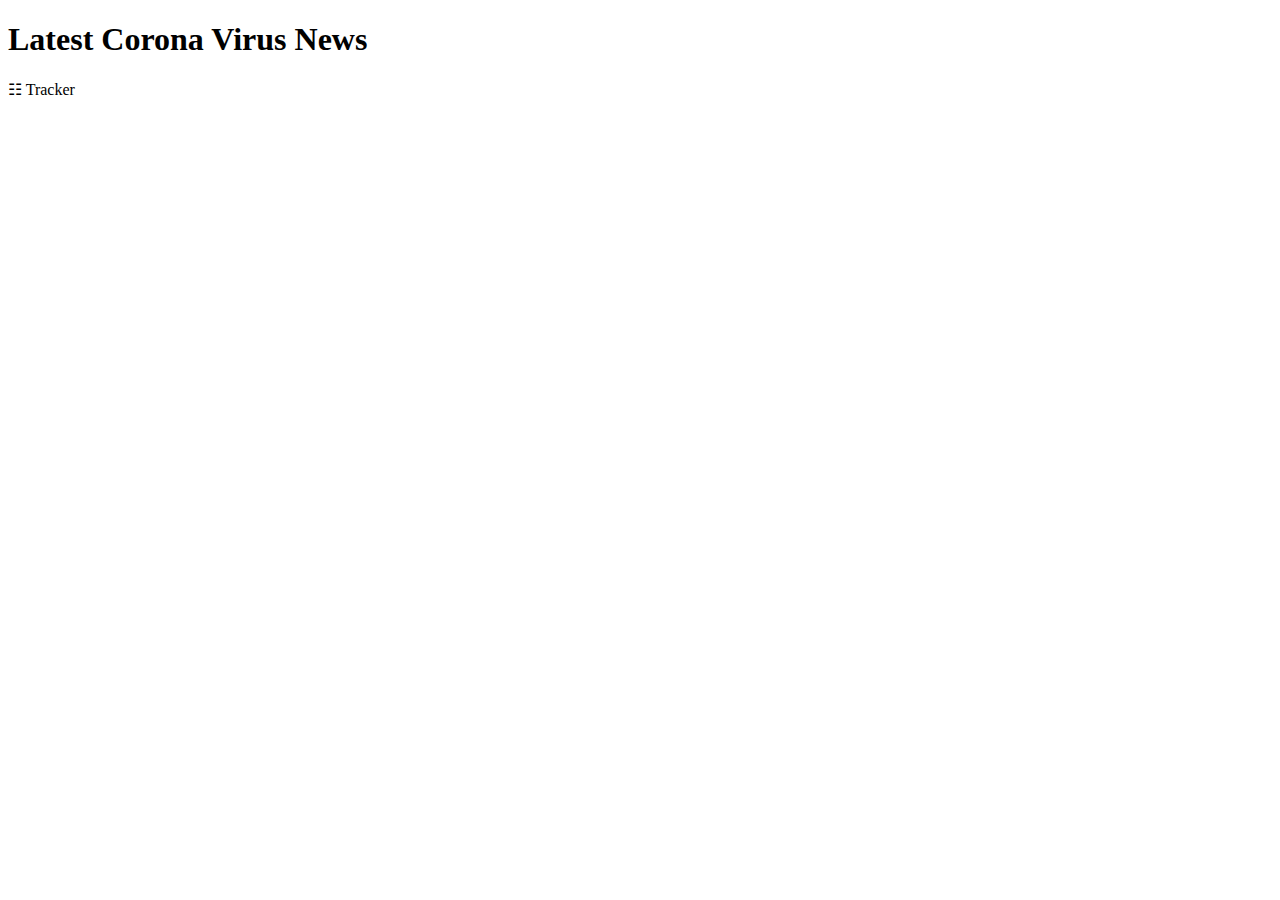
==== templates/covid19_news.html @ 8304a85c "news feature" ====
<!DOCTYPE html>
<html lang="en">
    <head>
        <meta charset="UTF-8" />
        <meta name="viewport" content="width=device-width, initial-scale=1.0" />
        <title>Corona Virus News</title>

        <style>
            @import url('static/css/news-base.css');
            @import url('static/css/news-grid.css');
        </style>
    </head>

    <body>
        <div class="top-nav">
            <h1>Latest Corona Virus News<h1></h1>
            <a id="nav-covid19"">&#9783; Tracker</a>
        </div>

        <div id="news-articles" class="news-grid">
        </div>

        <script src="static/src/config.js"></script>
        <script src="static/src/news-grid.js"></script>        
    </body>
</html>
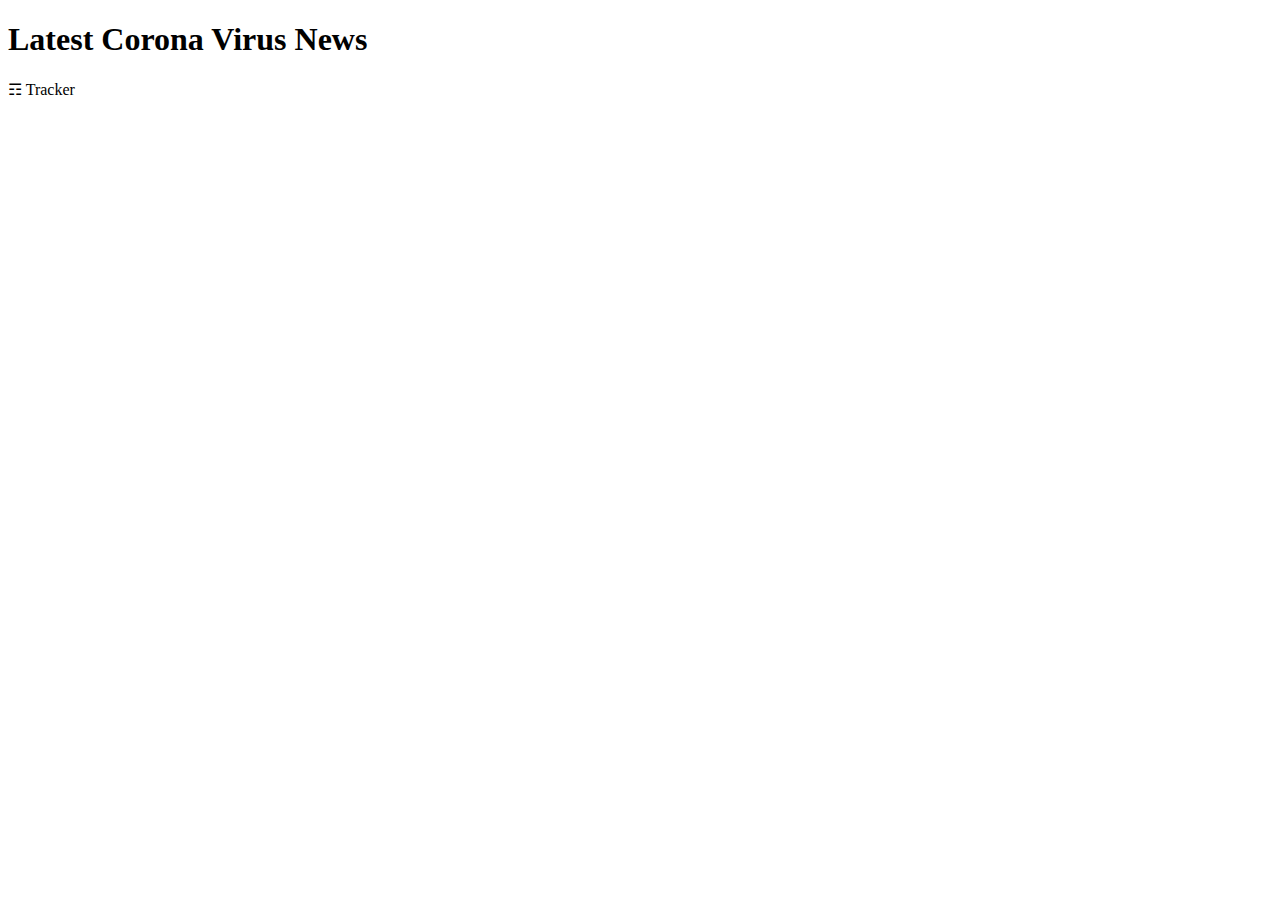
==== commit bb6bb640: "Re-style news page" ====
--- a/templates/covid19_news.html
+++ b/templates/covid19_news.html
@@ -3,21 +3,19 @@
     <head>
         <meta charset="UTF-8" />
         <meta name="viewport" content="width=device-width, initial-scale=1.0" />
-        <title>Corona Virus News</title>
-
+        <title>COVID-19 News</title>
         <style>
-            @import url('static/css/news-base.css');
-            @import url('static/css/news-grid.css');
+            @import url("static/css/news-grid.css");
         </style>
     </head>
 
     <body>
-        <div class="top-nav">
+        <div class="top__nav">
             <h1>Latest Corona Virus News<h1></h1>
-            <a id="nav-covid19"">&#9783; Tracker</a>
+            <a id="nav-covid19"">&#9782; Tracker</a>
         </div>
 
-        <div id="news-articles" class="news-grid">
+        <div id="news-articles" class="news__grid">
         </div>
 
         <script src="static/src/config.js"></script>
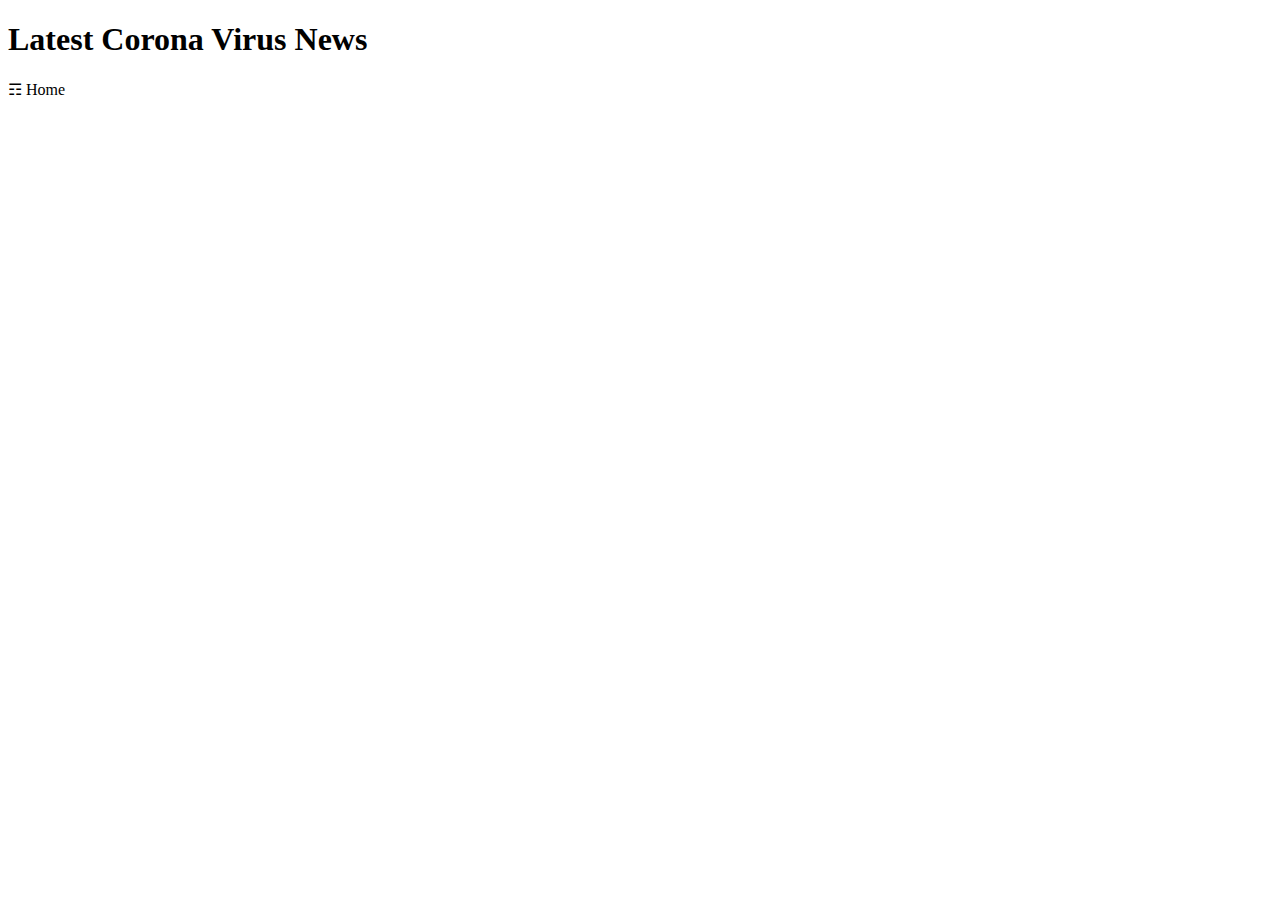
==== commit a823c47c: "state selection" ====
--- a/templates/covid19_news.html
+++ b/templates/covid19_news.html
@@ -12,7 +12,7 @@
     <body>
         <div class="top__nav">
             <h1>Latest Corona Virus News<h1></h1>
-            <a id="nav-covid19"">&#9782; Tracker</a>
+            <a id="nav-covid19"">&#9782; Home</a>
         </div>
 
         <div id="news-articles" class="news__grid">
